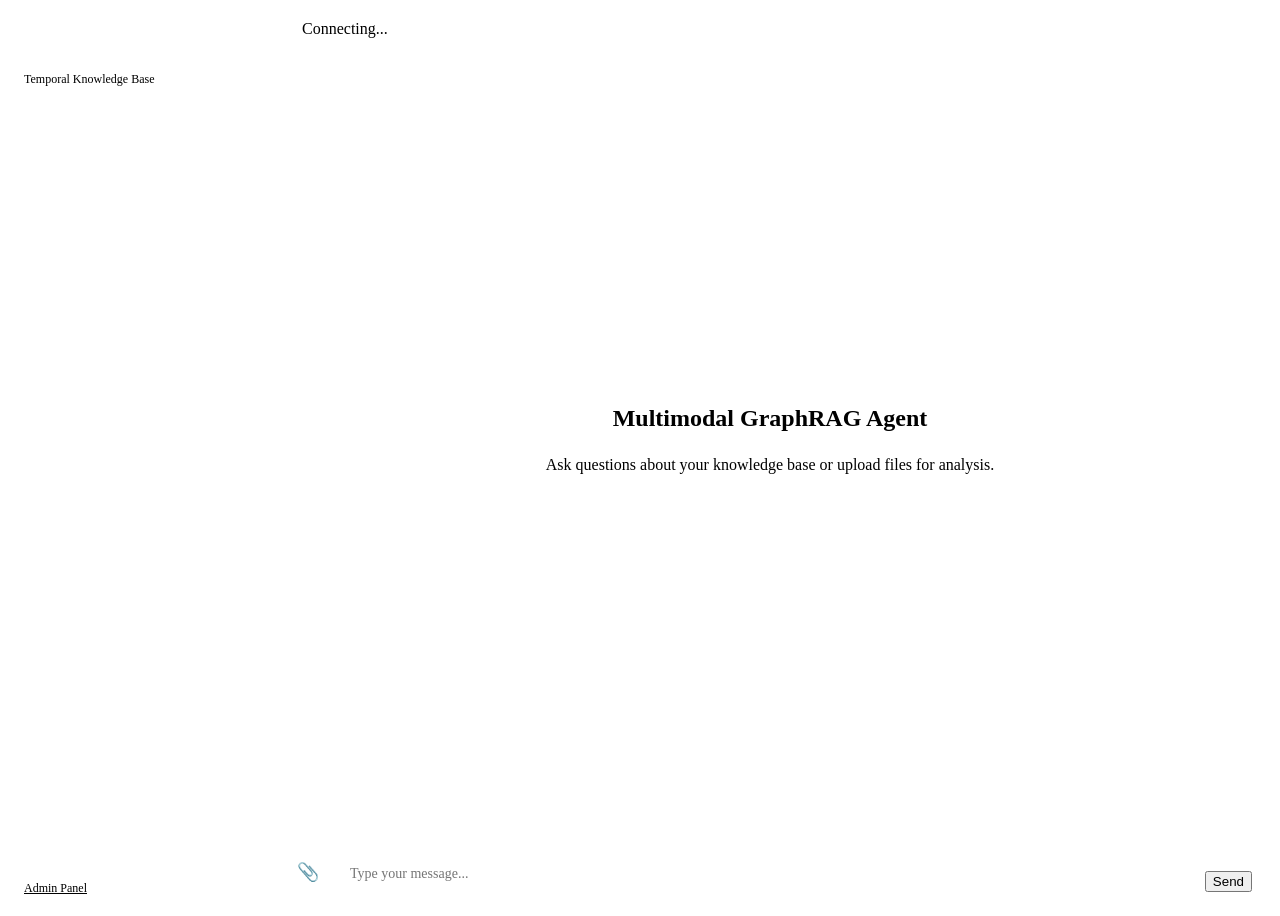
==== web/public/index.html @ 44b54004 "feat: add web UI for user chat and admin dashboard User interface (http://localhost:3100): - Chat wi" ====
<!DOCTYPE html>
<html lang="ru">
<head>
    <meta charset="UTF-8">
    <meta name="viewport" content="width=device-width, initial-scale=1.0">
    <title>GraphRAG Agent</title>
    <link rel="stylesheet" href="/css/style.css">
    <style>
        body { display: flex; height: 100vh; overflow: hidden; }

        /* Sidebar */
        .sidebar {
            width: 260px;
            background: var(--bg-sidebar);
            color: var(--text-sidebar);
            display: flex;
            flex-direction: column;
            flex-shrink: 0;
        }
        .sidebar-header {
            padding: 16px;
            border-bottom: 1px solid rgba(255,255,255,0.1);
        }
        .sidebar-header h2 { font-size: 16px; color: #fff; }
        .sidebar-header small { color: var(--text-muted); font-size: 12px; }
        .new-chat-btn {
            margin: 12px 16px;
            padding: 10px;
            background: rgba(255,255,255,0.1);
            border: 1px dashed rgba(255,255,255,0.3);
            border-radius: var(--radius);
            color: #fff;
            cursor: pointer;
            text-align: center;
            font-size: 14px;
        }
        .new-chat-btn:hover { background: rgba(255,255,255,0.15); }
        .sessions { flex: 1; overflow-y: auto; padding: 8px; }
        .session-item {
            padding: 10px 12px;
            border-radius: 6px;
            cursor: pointer;
            font-size: 13px;
            margin-bottom: 2px;
            white-space: nowrap;
            overflow: hidden;
            text-overflow: ellipsis;
        }
        .session-item:hover { background: rgba(255,255,255,0.08); }
        .session-item.active { background: rgba(59,130,246,0.3); }
        .sidebar-footer {
            padding: 12px 16px;
            border-top: 1px solid rgba(255,255,255,0.1);
            font-size: 12px;
        }
        .sidebar-footer a { color: var(--text-sidebar); }

        /* Main */
        .main { flex: 1; display: flex; flex-direction: column; }
        .topbar {
            display: flex;
            align-items: center;
            justify-content: space-between;
            padding: 12px 20px;
            border-bottom: 1px solid var(--border);
            background: var(--bg-card);
        }
        .status-dot {
            width: 8px; height: 8px;
            border-radius: 50%;
            display: inline-block;
            margin-right: 6px;
        }
        .status-dot.ok { background: var(--success); }
        .status-dot.err { background: var(--danger); }

        /* Messages */
        .messages {
            flex: 1;
            overflow-y: auto;
            padding: 20px;
            display: flex;
            flex-direction: column;
            gap: 16px;
        }
        .msg {
            max-width: 75%;
            padding: 12px 16px;
            border-radius: 12px;
            font-size: 14px;
            line-height: 1.6;
            word-wrap: break-word;
        }
        .msg-user {
            align-self: flex-end;
            background: var(--primary);
            color: #fff;
            border-bottom-right-radius: 4px;
        }
        .msg-agent {
            align-self: flex-start;
            background: var(--bg-card);
            box-shadow: var(--shadow);
            border-bottom-left-radius: 4px;
        }
        .msg-agent .source { font-size: 11px; color: var(--text-muted); margin-top: 8px; }
        .msg-agent .latency { font-size: 11px; color: var(--text-muted); }
        .msg-system {
            align-self: center;
            font-size: 12px;
            color: var(--text-muted);
            font-style: italic;
        }
        .msg-files {
            display: flex; gap: 6px; flex-wrap: wrap; margin-top: 6px;
        }
        .msg-file-chip {
            font-size: 11px;
            background: rgba(255,255,255,0.2);
            padding: 2px 8px;
            border-radius: 10px;
        }
        .welcome {
            flex: 1;
            display: flex;
            align-items: center;
            justify-content: center;
            flex-direction: column;
            color: var(--text-muted);
        }
        .welcome h1 { font-size: 24px; color: var(--text); margin-bottom: 8px; }

        /* Input */
        .input-area {
            padding: 16px 20px;
            border-top: 1px solid var(--border);
            background: var(--bg-card);
        }
        .input-row {
            display: flex;
            gap: 8px;
            align-items: flex-end;
        }
        .input-row textarea {
            flex: 1;
            resize: none;
            border: 1px solid var(--border);
            border-radius: var(--radius);
            padding: 10px 14px;
            font-size: 14px;
            font-family: inherit;
            max-height: 120px;
            outline: none;
        }
        .input-row textarea:focus { border-color: var(--primary); }
        .attach-btn {
            width: 40px; height: 40px;
            border: 1px solid var(--border);
            border-radius: var(--radius);
            background: var(--bg-input);
            cursor: pointer;
            font-size: 18px;
            display: flex;
            align-items: center;
            justify-content: center;
        }
        .attach-btn:hover { background: var(--border); }
        .file-preview {
            display: flex; gap: 6px; flex-wrap: wrap;
            margin-bottom: 8px;
        }
        .file-chip {
            display: flex; align-items: center; gap: 4px;
            background: #dbeafe; color: #1e40af;
            padding: 4px 10px; border-radius: 12px; font-size: 12px;
        }
        .file-chip button {
            background: none; border: none; cursor: pointer;
            color: #1e40af; font-size: 14px; padding: 0 2px;
        }

        /* Auth modal */
        .modal-overlay {
            position: fixed; inset: 0;
            background: rgba(0,0,0,0.5);
            display: flex; align-items: center; justify-content: center;
            z-index: 100;
        }
        .modal {
            background: var(--bg-card);
            border-radius: 12px;
            padding: 24px;
            width: 400px;
            box-shadow: 0 20px 60px rgba(0,0,0,0.3);
        }
        .modal h3 { margin-bottom: 12px; }
        .modal input {
            width: 100%;
            padding: 10px;
            border: 1px solid var(--border);
            border-radius: var(--radius);
            font-size: 14px;
            margin-bottom: 12px;
        }
    </style>
</head>
<body>
    <!-- Sidebar -->
    <aside class="sidebar">
        <div class="sidebar-header">
            <h2>GraphRAG Agent</h2>
            <small>Temporal Knowledge Base</small>
        </div>
        <div class="new-chat-btn" id="newChat">+ New Chat</div>
        <div class="sessions" id="sessions"></div>
        <div class="sidebar-footer">
            <a href="/admin.html">Admin Panel</a>
        </div>
    </aside>

    <!-- Main -->
    <div class="main">
        <div class="topbar">
            <span><span class="status-dot" id="statusDot"></span><span id="statusText">Connecting...</span></span>
            <span style="font-size:13px;color:var(--text-muted)" id="kbInfo"></span>
        </div>
        <div class="messages" id="messages">
            <div class="welcome" id="welcome">
                <h1>Multimodal GraphRAG Agent</h1>
                <p>Ask questions about your knowledge base or upload files for analysis.</p>
            </div>
        </div>
        <div class="input-area">
            <div class="file-preview" id="filePreview"></div>
            <div class="input-row">
                <label class="attach-btn" title="Attach files">
                    <input type="file" multiple hidden id="fileInput"
                           accept=".txt,.md,.pdf,.docx,.csv,.json,.jpg,.jpeg,.png,.gif,.webp,.mp3,.wav,.m4a,.mp4,.avi,.mov">
                    &#x1f4ce;
                </label>
                <textarea id="msgInput" rows="1" placeholder="Type your message..."></textarea>
                <button class="btn btn-primary" id="sendBtn">Send</button>
            </div>
        </div>
    </div>

    <!-- Auth modal -->
    <div class="modal-overlay" id="authModal" style="display:none">
        <div class="modal">
            <h3>API Key Required</h3>
            <p style="font-size:14px;color:var(--text-muted);margin-bottom:12px">Enter the Bearer token to access the agent.</p>
            <input type="password" id="tokenInput" placeholder="a2a-secret-key-change-me">
            <button class="btn btn-primary" style="width:100%" id="tokenSave">Connect</button>
        </div>
    </div>

    <script type="module">
        import * as api from '/js/api.js';

        // State
        let currentSession = null;
        let sessions = JSON.parse(localStorage.getItem('chat_sessions') || '{}');
        let attachedFiles = [];

        // Auth
        if (!api.getToken()) document.getElementById('authModal').style.display = 'flex';
        document.getElementById('tokenSave').onclick = () => {
            api.setToken(document.getElementById('tokenInput').value.trim());
            document.getElementById('authModal').style.display = 'none';
            checkHealth();
        };

        // Health polling
        async function checkHealth() {
            try {
                const h = await api.getHealth();
                document.getElementById('statusDot').className = 'status-dot ok';
                document.getElementById('statusText').textContent = 'Connected';
                const stats = await api.getKbStats();
                document.getElementById('kbInfo').textContent =
                    `KB: ${stats.entities} entities, ${stats.indexed_files} files`;
            } catch(e) {
                document.getElementById('statusDot').className = 'status-dot err';
                document.getElementById('statusText').textContent = 'Disconnected';
                if (e.message === 'AUTH_FAILED') {
                    document.getElementById('authModal').style.display = 'flex';
                }
            }
        }
        checkHealth();
        setInterval(checkHealth, 30000);

        // Sessions
        function genId() { return crypto.randomUUID(); }

        function renderSessions() {
            const el = document.getElementById('sessions');
            el.innerHTML = '';
            const ids = Object.keys(sessions).sort((a,b) => {
                const la = sessions[a].messages?.length || 0;
                const lb = sessions[b].messages?.length || 0;
                return lb - la;
            });
            for (const id of ids) {
                const s = sessions[id];
                const div = document.createElement('div');
                div.className = 'session-item' + (id === currentSession ? ' active' : '');
                div.textContent = s.title || id.slice(0,8);
                div.onclick = () => loadSession(id);
                el.appendChild(div);
            }
        }

        function loadSession(id) {
            currentSession = id;
            renderSessions();
            renderMessages();
        }

        function newSession() {
            const id = genId();
            sessions[id] = { title: 'New Chat', messages: [] };
            saveSessions();
            loadSession(id);
        }

        function saveSessions() {
            localStorage.setItem('chat_sessions', JSON.stringify(sessions));
        }

        document.getElementById('newChat').onclick = newSession;
        renderSessions();

        // Messages
        function renderMessages() {
            const el = document.getElementById('messages');
            const welcome = document.getElementById('welcome');
            const msgs = sessions[currentSession]?.messages || [];
            if (msgs.length === 0) {
                el.innerHTML = '';
                el.appendChild(welcome);
                welcome.style.display = 'flex';
                return;
            }
            welcome.style.display = 'none';
            el.innerHTML = '';
            for (const m of msgs) {
                const div = document.createElement('div');
                div.className = `msg msg-${m.role}`;
                if (m.role === 'user') {
                    div.textContent = m.text;
                    if (m.files?.length) {
                        const fd = document.createElement('div');
                        fd.className = 'msg-files';
                        for (const f of m.files) {
                            const chip = document.createElement('span');
                            chip.className = 'msg-file-chip';
                            chip.textContent = f;
                            fd.appendChild(chip);
                        }
                        div.appendChild(fd);
                    }
                } else {
                    div.innerHTML = formatMarkdown(m.text);
                    if (m.latency) {
                        const lat = document.createElement('div');
                        lat.className = 'latency';
                        lat.textContent = `${(m.latency/1000).toFixed(1)}s`;
                        div.appendChild(lat);
                    }
                }
                el.appendChild(div);
            }
            el.scrollTop = el.scrollHeight;
        }

        function formatMarkdown(text) {
            return text
                .replace(/&/g, '&amp;').replace(/</g, '&lt;')
                .replace(/\*\*(.+?)\*\*/g, '<strong>$1</strong>')
                .replace(/\n/g, '<br>')
                .replace(/\[source:\s*(.+?)\]/g, '<span class="source">[source: $1]</span>');
        }

        // File attach
        const fileInput = document.getElementById('fileInput');
        fileInput.onchange = () => {
            for (const f of fileInput.files) attachedFiles.push(f);
            fileInput.value = '';
            renderFilePreview();
        };

        function renderFilePreview() {
            const el = document.getElementById('filePreview');
            el.innerHTML = '';
            attachedFiles.forEach((f, i) => {
                const chip = document.createElement('span');
                chip.className = 'file-chip';
                chip.innerHTML = `${f.name} <button data-idx="${i}">&times;</button>`;
                chip.querySelector('button').onclick = () => {
                    attachedFiles.splice(i, 1);
                    renderFilePreview();
                };
                el.appendChild(chip);
            });
        }

        // Send
        const msgInput = document.getElementById('msgInput');
        const sendBtn = document.getElementById('sendBtn');

        msgInput.addEventListener('keydown', e => {
            if (e.key === 'Enter' && !e.shiftKey) { e.preventDefault(); send(); }
        });
        msgInput.addEventListener('input', () => {
            msgInput.style.height = 'auto';
            msgInput.style.height = Math.min(msgInput.scrollHeight, 120) + 'px';
        });
        sendBtn.onclick = send;

        async function send() {
            const text = msgInput.value.trim();
            if (!text && attachedFiles.length === 0) return;
            if (!currentSession) newSession();

            const userMsg = { role: 'user', text, files: attachedFiles.map(f => f.name) };
            sessions[currentSession].messages.push(userMsg);
            if (sessions[currentSession].messages.length === 1) {
                sessions[currentSession].title = text.slice(0, 40);
            }
            saveSessions();
            renderMessages();
            renderSessions();

            msgInput.value = '';
            msgInput.style.height = 'auto';
            sendBtn.disabled = true;
            sendBtn.innerHTML = '<span class="spinner"></span>';

            const filesToSend = [...attachedFiles];
            attachedFiles = [];
            renderFilePreview();

            try {
                let data;
                if (filesToSend.length > 0) {
                    data = await api.chatMultimodal(text, filesToSend, currentSession);
                } else {
                    data = await api.chat(text, currentSession);
                }
                sessions[currentSession].messages.push({
                    role: 'agent',
                    text: data.answer,
                    latency: data.latency_ms
                });
            } catch(e) {
                sessions[currentSession].messages.push({
                    role: 'agent',
                    text: `Error: ${e.message}`
                });
                if (e.message === 'AUTH_FAILED') {
                    document.getElementById('authModal').style.display = 'flex';
                }
            }
            saveSessions();
            renderMessages();
            sendBtn.disabled = false;
            sendBtn.textContent = 'Send';
        }
    </script>
</body>
</html>
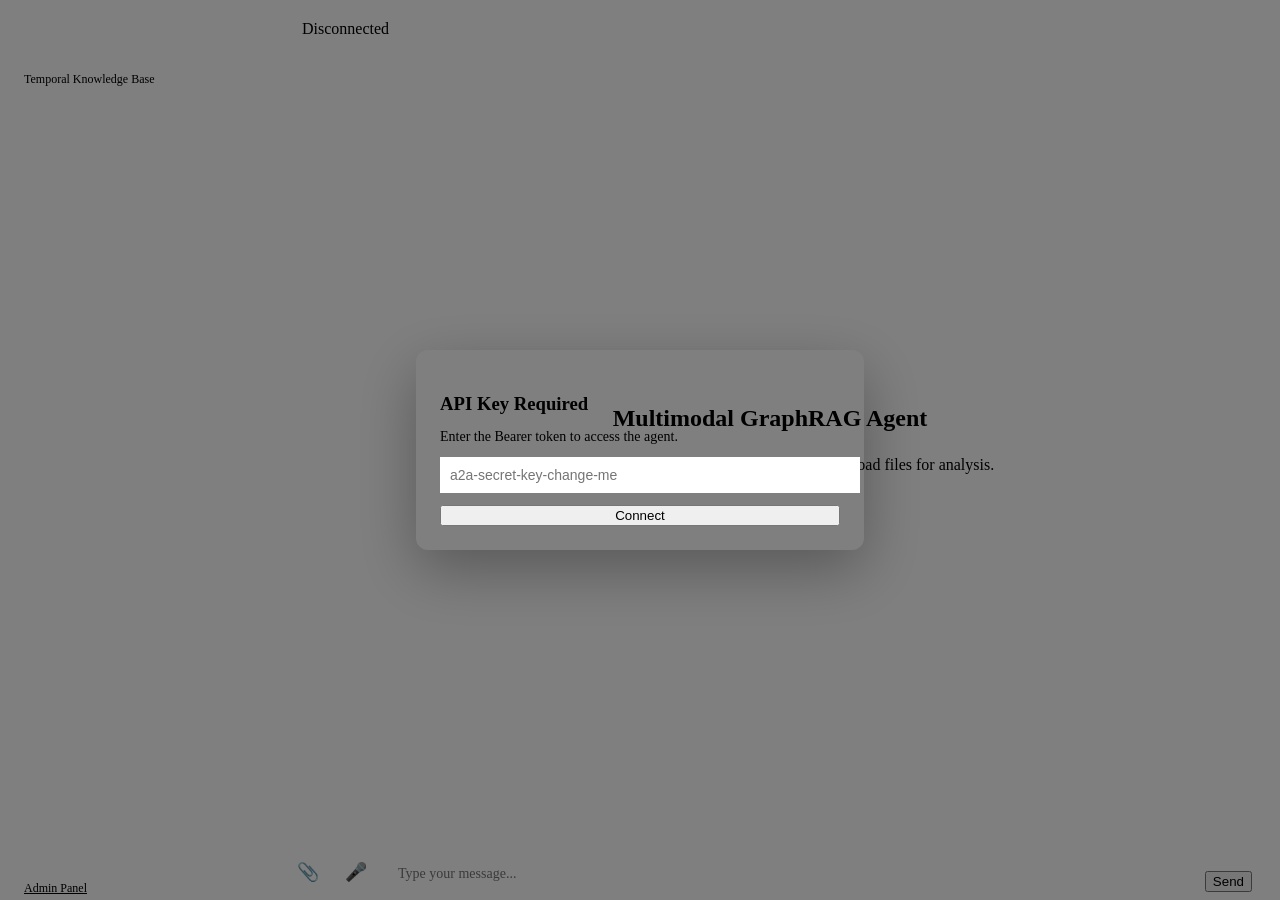
==== commit bb4f5b6c: "fix: switch to multilingual embeddings, add voice input, fix file handling Embeddings: - Replace nom" ====
--- a/web/public/index.html
+++ b/web/public/index.html
@@ -7,225 +7,125 @@
     <link rel="stylesheet" href="/css/style.css">
     <style>
         body { display: flex; height: 100vh; overflow: hidden; }
-
-        /* Sidebar */
         .sidebar {
-            width: 260px;
-            background: var(--bg-sidebar);
-            color: var(--text-sidebar);
-            display: flex;
-            flex-direction: column;
-            flex-shrink: 0;
-        }
-        .sidebar-header {
-            padding: 16px;
-            border-bottom: 1px solid rgba(255,255,255,0.1);
-        }
+            width: 260px; background: var(--bg-sidebar); color: var(--text-sidebar);
+            display: flex; flex-direction: column; flex-shrink: 0;
+        }
+        .sidebar-header { padding: 16px; border-bottom: 1px solid rgba(255,255,255,0.1); }
         .sidebar-header h2 { font-size: 16px; color: #fff; }
         .sidebar-header small { color: var(--text-muted); font-size: 12px; }
         .new-chat-btn {
-            margin: 12px 16px;
-            padding: 10px;
-            background: rgba(255,255,255,0.1);
-            border: 1px dashed rgba(255,255,255,0.3);
-            border-radius: var(--radius);
-            color: #fff;
-            cursor: pointer;
-            text-align: center;
-            font-size: 14px;
+            margin: 12px 16px; padding: 10px; background: rgba(255,255,255,0.1);
+            border: 1px dashed rgba(255,255,255,0.3); border-radius: var(--radius);
+            color: #fff; cursor: pointer; text-align: center; font-size: 14px;
         }
         .new-chat-btn:hover { background: rgba(255,255,255,0.15); }
         .sessions { flex: 1; overflow-y: auto; padding: 8px; }
         .session-item {
-            padding: 10px 12px;
-            border-radius: 6px;
-            cursor: pointer;
-            font-size: 13px;
-            margin-bottom: 2px;
-            white-space: nowrap;
-            overflow: hidden;
-            text-overflow: ellipsis;
-        }
+            padding: 10px 12px; border-radius: 6px; cursor: pointer; font-size: 13px;
+            margin-bottom: 2px; white-space: nowrap; overflow: hidden; text-overflow: ellipsis;
+            display: flex; align-items: center; justify-content: space-between;
+        }
+        .session-item .session-title { flex: 1; overflow: hidden; text-overflow: ellipsis; }
+        .session-item .session-del {
+            display: none; background: none; border: none; color: #ef4444;
+            cursor: pointer; font-size: 14px; padding: 0 4px; flex-shrink: 0;
+        }
+        .session-item:hover .session-del { display: inline; }
         .session-item:hover { background: rgba(255,255,255,0.08); }
         .session-item.active { background: rgba(59,130,246,0.3); }
-        .sidebar-footer {
-            padding: 12px 16px;
-            border-top: 1px solid rgba(255,255,255,0.1);
-            font-size: 12px;
-        }
+        .sidebar-footer { padding: 12px 16px; border-top: 1px solid rgba(255,255,255,0.1); font-size: 12px; }
         .sidebar-footer a { color: var(--text-sidebar); }
-
-        /* Main */
         .main { flex: 1; display: flex; flex-direction: column; }
         .topbar {
-            display: flex;
-            align-items: center;
-            justify-content: space-between;
-            padding: 12px 20px;
-            border-bottom: 1px solid var(--border);
-            background: var(--bg-card);
-        }
-        .status-dot {
-            width: 8px; height: 8px;
-            border-radius: 50%;
-            display: inline-block;
-            margin-right: 6px;
-        }
+            display: flex; align-items: center; justify-content: space-between;
+            padding: 12px 20px; border-bottom: 1px solid var(--border); background: var(--bg-card);
+        }
+        .status-dot { width: 8px; height: 8px; border-radius: 50%; display: inline-block; margin-right: 6px; }
         .status-dot.ok { background: var(--success); }
         .status-dot.err { background: var(--danger); }
-
-        /* Messages */
         .messages {
-            flex: 1;
-            overflow-y: auto;
-            padding: 20px;
-            display: flex;
-            flex-direction: column;
-            gap: 16px;
+            flex: 1; overflow-y: auto; padding: 20px;
+            display: flex; flex-direction: column; gap: 16px;
         }
         .msg {
-            max-width: 75%;
-            padding: 12px 16px;
-            border-radius: 12px;
-            font-size: 14px;
-            line-height: 1.6;
-            word-wrap: break-word;
-        }
-        .msg-user {
-            align-self: flex-end;
-            background: var(--primary);
-            color: #fff;
-            border-bottom-right-radius: 4px;
-        }
-        .msg-agent {
-            align-self: flex-start;
-            background: var(--bg-card);
-            box-shadow: var(--shadow);
-            border-bottom-left-radius: 4px;
-        }
+            max-width: 75%; padding: 12px 16px; border-radius: 12px;
+            font-size: 14px; line-height: 1.6; word-wrap: break-word;
+        }
+        .msg-user { align-self: flex-end; background: var(--primary); color: #fff; border-bottom-right-radius: 4px; }
+        .msg-agent { align-self: flex-start; background: var(--bg-card); box-shadow: var(--shadow); border-bottom-left-radius: 4px; }
         .msg-agent .source { font-size: 11px; color: var(--text-muted); margin-top: 8px; }
         .msg-agent .latency { font-size: 11px; color: var(--text-muted); }
-        .msg-system {
-            align-self: center;
-            font-size: 12px;
-            color: var(--text-muted);
-            font-style: italic;
-        }
-        .msg-files {
-            display: flex; gap: 6px; flex-wrap: wrap; margin-top: 6px;
-        }
-        .msg-file-chip {
-            font-size: 11px;
-            background: rgba(255,255,255,0.2);
-            padding: 2px 8px;
-            border-radius: 10px;
-        }
+        .msg-files { display: flex; gap: 6px; flex-wrap: wrap; margin-top: 6px; }
+        .msg-file-chip { font-size: 11px; background: rgba(255,255,255,0.2); padding: 2px 8px; border-radius: 10px; }
         .welcome {
-            flex: 1;
-            display: flex;
-            align-items: center;
-            justify-content: center;
-            flex-direction: column;
-            color: var(--text-muted);
+            flex: 1; display: flex; align-items: center; justify-content: center;
+            flex-direction: column; color: var(--text-muted);
         }
         .welcome h1 { font-size: 24px; color: var(--text); margin-bottom: 8px; }
-
-        /* Input */
-        .input-area {
-            padding: 16px 20px;
-            border-top: 1px solid var(--border);
-            background: var(--bg-card);
-        }
-        .input-row {
-            display: flex;
-            gap: 8px;
-            align-items: flex-end;
-        }
+        .input-area { padding: 16px 20px; border-top: 1px solid var(--border); background: var(--bg-card); }
+        .input-row { display: flex; gap: 8px; align-items: flex-end; }
         .input-row textarea {
-            flex: 1;
-            resize: none;
-            border: 1px solid var(--border);
-            border-radius: var(--radius);
-            padding: 10px 14px;
-            font-size: 14px;
-            font-family: inherit;
-            max-height: 120px;
-            outline: none;
+            flex: 1; resize: none; border: 1px solid var(--border); border-radius: var(--radius);
+            padding: 10px 14px; font-size: 14px; font-family: inherit; max-height: 120px; outline: none;
         }
         .input-row textarea:focus { border-color: var(--primary); }
-        .attach-btn {
-            width: 40px; height: 40px;
-            border: 1px solid var(--border);
-            border-radius: var(--radius);
-            background: var(--bg-input);
-            cursor: pointer;
-            font-size: 18px;
-            display: flex;
-            align-items: center;
-            justify-content: center;
-        }
-        .attach-btn:hover { background: var(--border); }
-        .file-preview {
-            display: flex; gap: 6px; flex-wrap: wrap;
-            margin-bottom: 8px;
-        }
+        .attach-btn, .mic-btn {
+            width: 40px; height: 40px; border: 1px solid var(--border); border-radius: var(--radius);
+            background: var(--bg-input); cursor: pointer; font-size: 18px;
+            display: flex; align-items: center; justify-content: center; flex-shrink: 0;
+        }
+        .attach-btn:hover, .mic-btn:hover { background: var(--border); }
+        .mic-btn.recording { background: #fee2e2; border-color: #ef4444; animation: pulse 1s infinite; }
+        @keyframes pulse { 0%,100% { opacity: 1; } 50% { opacity: 0.6; } }
+        .msg-user .msg-files { margin-top: 6px; }
+        .msg-user .msg-file-chip {
+            font-size: 11px; background: rgba(255,255,255,0.2);
+            padding: 2px 8px; border-radius: 10px; display: inline-block;
+        }
+        .msg-img-preview { max-width: 200px; max-height: 150px; border-radius: 8px; margin-top: 6px; }
+        .file-preview { display: flex; gap: 6px; flex-wrap: wrap; margin-bottom: 8px; }
         .file-chip {
             display: flex; align-items: center; gap: 4px;
-            background: #dbeafe; color: #1e40af;
-            padding: 4px 10px; border-radius: 12px; font-size: 12px;
-        }
-        .file-chip button {
-            background: none; border: none; cursor: pointer;
-            color: #1e40af; font-size: 14px; padding: 0 2px;
-        }
-
-        /* Auth modal */
+            background: #dbeafe; color: #1e40af; padding: 4px 10px; border-radius: 12px; font-size: 12px;
+        }
+        .file-chip button { background: none; border: none; cursor: pointer; color: #1e40af; font-size: 14px; }
         .modal-overlay {
-            position: fixed; inset: 0;
-            background: rgba(0,0,0,0.5);
-            display: flex; align-items: center; justify-content: center;
-            z-index: 100;
+            position: fixed; inset: 0; background: rgba(0,0,0,0.5);
+            display: flex; align-items: center; justify-content: center; z-index: 100;
         }
         .modal {
-            background: var(--bg-card);
-            border-radius: 12px;
-            padding: 24px;
-            width: 400px;
-            box-shadow: 0 20px 60px rgba(0,0,0,0.3);
+            background: var(--bg-card); border-radius: 12px; padding: 24px;
+            width: 400px; box-shadow: 0 20px 60px rgba(0,0,0,0.3);
         }
         .modal h3 { margin-bottom: 12px; }
         .modal input {
-            width: 100%;
-            padding: 10px;
-            border: 1px solid var(--border);
-            border-radius: var(--radius);
-            font-size: 14px;
-            margin-bottom: 12px;
-        }
+            width: 100%; padding: 10px; border: 1px solid var(--border);
+            border-radius: var(--radius); font-size: 14px; margin-bottom: 12px;
+        }
+        .hidden { display: none !important; }
     </style>
 </head>
 <body>
-    <!-- Sidebar -->
     <aside class="sidebar">
         <div class="sidebar-header">
             <h2>GraphRAG Agent</h2>
             <small>Temporal Knowledge Base</small>
         </div>
-        <div class="new-chat-btn" id="newChat">+ New Chat</div>
+        <div class="new-chat-btn" onclick="newSession()">+ New Chat</div>
         <div class="sessions" id="sessions"></div>
         <div class="sidebar-footer">
             <a href="/admin.html">Admin Panel</a>
         </div>
     </aside>
 
-    <!-- Main -->
     <div class="main">
         <div class="topbar">
             <span><span class="status-dot" id="statusDot"></span><span id="statusText">Connecting...</span></span>
             <span style="font-size:13px;color:var(--text-muted)" id="kbInfo"></span>
         </div>
         <div class="messages" id="messages">
-            <div class="welcome" id="welcome">
+            <div class="welcome">
                 <h1>Multimodal GraphRAG Agent</h1>
                 <p>Ask questions about your knowledge base or upload files for analysis.</p>
             </div>
@@ -234,79 +134,111 @@
             <div class="file-preview" id="filePreview"></div>
             <div class="input-row">
                 <label class="attach-btn" title="Attach files">
-                    <input type="file" multiple hidden id="fileInput"
+                    <input type="file" multiple id="fileInput" style="display:none"
                            accept=".txt,.md,.pdf,.docx,.csv,.json,.jpg,.jpeg,.png,.gif,.webp,.mp3,.wav,.m4a,.mp4,.avi,.mov">
                     &#x1f4ce;
                 </label>
+                <button class="mic-btn" id="micBtn" onclick="toggleMic()" title="Voice input">&#x1f3a4;</button>
                 <textarea id="msgInput" rows="1" placeholder="Type your message..."></textarea>
-                <button class="btn btn-primary" id="sendBtn">Send</button>
+                <button class="btn btn-primary" id="sendBtn" onclick="send()">Send</button>
             </div>
         </div>
     </div>
 
-    <!-- Auth modal -->
-    <div class="modal-overlay" id="authModal" style="display:none">
+    <div class="modal-overlay" id="authModal">
         <div class="modal">
             <h3>API Key Required</h3>
             <p style="font-size:14px;color:var(--text-muted);margin-bottom:12px">Enter the Bearer token to access the agent.</p>
-            <input type="password" id="tokenInput" placeholder="a2a-secret-key-change-me">
-            <button class="btn btn-primary" style="width:100%" id="tokenSave">Connect</button>
+            <input type="text" id="tokenInput" placeholder="a2a-secret-key-change-me" value="">
+            <button class="btn btn-primary" style="width:100%" onclick="saveToken()">Connect</button>
         </div>
     </div>
 
-    <script type="module">
-        import * as api from '/js/api.js';
-
-        // State
-        let currentSession = null;
-        let sessions = JSON.parse(localStorage.getItem('chat_sessions') || '{}');
-        let attachedFiles = [];
-
-        // Auth
-        if (!api.getToken()) document.getElementById('authModal').style.display = 'flex';
-        document.getElementById('tokenSave').onclick = () => {
-            api.setToken(document.getElementById('tokenInput').value.trim());
-            document.getElementById('authModal').style.display = 'none';
+    <script>
+        // ─── API ─────────────────────────────────
+        var API_TOKEN = localStorage.getItem('api_token') || '';
+
+        function apiHeaders() {
+            var h = {};
+            if (API_TOKEN) h['Authorization'] = 'Bearer ' + API_TOKEN;
+            return h;
+        }
+
+        function apiFetch(path, opts) {
+            opts = opts || {};
+            var h = Object.assign({}, apiHeaders(), opts.headers || {});
+            opts.headers = h;
+            return fetch('/api' + path, opts);
+        }
+
+        // ─── Auth ────────────────────────────────
+        function saveToken() {
+            var val = document.getElementById('tokenInput').value.trim();
+            if (!val) return;
+            API_TOKEN = val;
+            localStorage.setItem('api_token', val);
+            document.getElementById('authModal').classList.add('hidden');
             checkHealth();
-        };
-
-        // Health polling
-        async function checkHealth() {
-            try {
-                const h = await api.getHealth();
+        }
+
+        document.getElementById('tokenInput').addEventListener('keydown', function(e) {
+            if (e.key === 'Enter') saveToken();
+        });
+
+        if (API_TOKEN) {
+            document.getElementById('authModal').classList.add('hidden');
+        }
+
+        // ─── State ───────────────────────────────
+        var currentSession = null;
+        var sessions = JSON.parse(localStorage.getItem('chat_sessions') || '{}');
+        var attachedFiles = [];
+
+        // ─── Health ──────────────────────────────
+        function checkHealth() {
+            apiFetch('/health').then(function(r) { return r.json(); }).then(function(h) {
                 document.getElementById('statusDot').className = 'status-dot ok';
                 document.getElementById('statusText').textContent = 'Connected';
-                const stats = await api.getKbStats();
-                document.getElementById('kbInfo').textContent =
-                    `KB: ${stats.entities} entities, ${stats.indexed_files} files`;
-            } catch(e) {
+                return apiFetch('/kb/stats').then(function(r) { return r.json(); }).then(function(s) {
+                    document.getElementById('kbInfo').textContent = 'KB: ' + s.entities + ' entities, ' + s.indexed_files + ' files';
+                });
+            }).catch(function() {
                 document.getElementById('statusDot').className = 'status-dot err';
                 document.getElementById('statusText').textContent = 'Disconnected';
-                if (e.message === 'AUTH_FAILED') {
-                    document.getElementById('authModal').style.display = 'flex';
-                }
-            }
+            });
         }
         checkHealth();
         setInterval(checkHealth, 30000);
 
-        // Sessions
-        function genId() { return crypto.randomUUID(); }
+        // ─── Sessions ────────────────────────────
+        function genId() {
+            return 'xxxx-xxxx'.replace(/x/g, function() { return (Math.random()*16|0).toString(16); });
+        }
 
         function renderSessions() {
-            const el = document.getElementById('sessions');
+            var el = document.getElementById('sessions');
             el.innerHTML = '';
-            const ids = Object.keys(sessions).sort((a,b) => {
-                const la = sessions[a].messages?.length || 0;
-                const lb = sessions[b].messages?.length || 0;
-                return lb - la;
-            });
-            for (const id of ids) {
-                const s = sessions[id];
-                const div = document.createElement('div');
+            var ids = Object.keys(sessions);
+            for (var i = 0; i < ids.length; i++) {
+                var id = ids[i];
+                var s = sessions[id];
+                var div = document.createElement('div');
                 div.className = 'session-item' + (id === currentSession ? ' active' : '');
-                div.textContent = s.title || id.slice(0,8);
-                div.onclick = () => loadSession(id);
+                div.setAttribute('data-id', id);
+
+                var title = document.createElement('span');
+                title.className = 'session-title';
+                title.textContent = s.title || id.slice(0, 8);
+                title.onclick = (function(sid) { return function() { loadSession(sid); }; })(id);
+                div.appendChild(title);
+
+                var del = document.createElement('button');
+                del.className = 'session-del';
+                del.innerHTML = '&times;';
+                del.title = 'Delete chat';
+                del.onclick = (function(sid) { return function(e) { e.stopPropagation(); deleteSession(sid); }; })(id);
+                div.appendChild(del);
+
                 el.appendChild(div);
             }
         }
@@ -318,54 +250,63 @@
         }
 
         function newSession() {
-            const id = genId();
+            var id = genId();
             sessions[id] = { title: 'New Chat', messages: [] };
             saveSessions();
             loadSession(id);
         }
 
+        function deleteSession(id) {
+            delete sessions[id];
+            saveSessions();
+            if (currentSession === id) {
+                var remaining = Object.keys(sessions);
+                currentSession = remaining.length > 0 ? remaining[0] : null;
+            }
+            renderSessions();
+            renderMessages();
+        }
+
         function saveSessions() {
             localStorage.setItem('chat_sessions', JSON.stringify(sessions));
         }
 
-        document.getElementById('newChat').onclick = newSession;
         renderSessions();
 
-        // Messages
+        // ─── Messages ────────────────────────────
         function renderMessages() {
-            const el = document.getElementById('messages');
-            const welcome = document.getElementById('welcome');
-            const msgs = sessions[currentSession]?.messages || [];
+            var el = document.getElementById('messages');
+            var msgs = sessions[currentSession] ? sessions[currentSession].messages : [];
+            el.innerHTML = '';
             if (msgs.length === 0) {
-                el.innerHTML = '';
-                el.appendChild(welcome);
-                welcome.style.display = 'flex';
+                el.innerHTML = '<div class="welcome"><h1>Multimodal GraphRAG Agent</h1><p>Ask questions about your knowledge base or upload files for analysis.</p></div>';
                 return;
             }
-            welcome.style.display = 'none';
-            el.innerHTML = '';
-            for (const m of msgs) {
-                const div = document.createElement('div');
-                div.className = `msg msg-${m.role}`;
+            for (var i = 0; i < msgs.length; i++) {
+                var m = msgs[i];
+                var div = document.createElement('div');
+                div.className = 'msg msg-' + m.role;
                 if (m.role === 'user') {
-                    div.textContent = m.text;
-                    if (m.files?.length) {
-                        const fd = document.createElement('div');
+                    var textNode = document.createElement('div');
+                    textNode.textContent = m.text;
+                    div.appendChild(textNode);
+                    if (m.files && m.files.length > 0) {
+                        var fd = document.createElement('div');
                         fd.className = 'msg-files';
-                        for (const f of m.files) {
-                            const chip = document.createElement('span');
+                        for (var j = 0; j < m.files.length; j++) {
+                            var chip = document.createElement('span');
                             chip.className = 'msg-file-chip';
-                            chip.textContent = f;
+                            chip.textContent = m.files[j];
                             fd.appendChild(chip);
                         }
                         div.appendChild(fd);
                     }
                 } else {
-                    div.innerHTML = formatMarkdown(m.text);
+                    div.innerHTML = formatMd(m.text);
                     if (m.latency) {
-                        const lat = document.createElement('div');
+                        var lat = document.createElement('div');
                         lat.className = 'latency';
-                        lat.textContent = `${(m.latency/1000).toFixed(1)}s`;
+                        lat.textContent = (m.latency / 1000).toFixed(1) + 's';
                         div.appendChild(lat);
                     }
                 }
@@ -374,57 +315,127 @@
             el.scrollTop = el.scrollHeight;
         }
 
-        function formatMarkdown(text) {
-            return text
-                .replace(/&/g, '&amp;').replace(/</g, '&lt;')
-                .replace(/\*\*(.+?)\*\*/g, '<strong>$1</strong>')
-                .replace(/\n/g, '<br>')
-                .replace(/\[source:\s*(.+?)\]/g, '<span class="source">[source: $1]</span>');
-        }
-
-        // File attach
-        const fileInput = document.getElementById('fileInput');
-        fileInput.onchange = () => {
-            for (const f of fileInput.files) attachedFiles.push(f);
-            fileInput.value = '';
+        function formatMd(t) {
+            return t.replace(/&/g,'&amp;').replace(/</g,'&lt;')
+                    .replace(/\*\*(.+?)\*\*/g,'<strong>$1</strong>')
+                    .replace(/\n/g,'<br>')
+                    .replace(/\[source:\s*(.+?)\]/g,'<span class="source">[source: $1]</span>');
+        }
+
+        // ─── Files ───────────────────────────────
+        document.getElementById('fileInput').onchange = function() {
+            for (var i = 0; i < this.files.length; i++) attachedFiles.push(this.files[i]);
+            this.value = '';
             renderFilePreview();
         };
 
         function renderFilePreview() {
-            const el = document.getElementById('filePreview');
+            var el = document.getElementById('filePreview');
             el.innerHTML = '';
-            attachedFiles.forEach((f, i) => {
-                const chip = document.createElement('span');
+            for (var i = 0; i < attachedFiles.length; i++) {
+                var chip = document.createElement('span');
                 chip.className = 'file-chip';
-                chip.innerHTML = `${f.name} <button data-idx="${i}">&times;</button>`;
-                chip.querySelector('button').onclick = () => {
-                    attachedFiles.splice(i, 1);
-                    renderFilePreview();
-                };
+                chip.innerHTML = attachedFiles[i].name + ' <button onclick="removeFile(' + i + ')">&times;</button>';
                 el.appendChild(chip);
-            });
-        }
-
-        // Send
-        const msgInput = document.getElementById('msgInput');
-        const sendBtn = document.getElementById('sendBtn');
-
-        msgInput.addEventListener('keydown', e => {
+            }
+        }
+
+        function removeFile(idx) {
+            attachedFiles.splice(idx, 1);
+            renderFilePreview();
+        }
+
+        // ─── Voice Input ─────────────────────────
+        var recognition = null;
+        var isRecording = false;
+
+        function toggleMic() {
+            if (isRecording) {
+                stopMic();
+            } else {
+                startMic();
+            }
+        }
+
+        function startMic() {
+            var SpeechRecognition = window.SpeechRecognition || window.webkitSpeechRecognition;
+            if (!SpeechRecognition) {
+                alert('Speech recognition is not supported in this browser. Use Chrome.');
+                return;
+            }
+            recognition = new SpeechRecognition();
+            recognition.lang = 'ru-RU';
+            recognition.interimResults = true;
+            recognition.continuous = true;
+            recognition.maxAlternatives = 1;
+
+            var finalText = msgInput.value;
+            var interimText = '';
+
+            recognition.onresult = function(e) {
+                interimText = '';
+                for (var i = e.resultIndex; i < e.results.length; i++) {
+                    if (e.results[i].isFinal) {
+                        finalText += (finalText ? ' ' : '') + e.results[i][0].transcript;
+                    } else {
+                        interimText += e.results[i][0].transcript;
+                    }
+                }
+                msgInput.value = finalText + (interimText ? ' ' + interimText : '');
+                msgInput.style.height = 'auto';
+                msgInput.style.height = Math.min(msgInput.scrollHeight, 120) + 'px';
+            };
+
+            recognition.onerror = function(e) {
+                console.error('Speech error:', e.error);
+                stopMic();
+            };
+
+            recognition.onend = function() {
+                if (isRecording) {
+                    // Auto-restart if still recording
+                    try { recognition.start(); } catch(e) {}
+                }
+            };
+
+            recognition.start();
+            isRecording = true;
+            document.getElementById('micBtn').classList.add('recording');
+            document.getElementById('micBtn').title = 'Stop recording';
+        }
+
+        function stopMic() {
+            isRecording = false;
+            if (recognition) {
+                recognition.stop();
+                recognition = null;
+            }
+            document.getElementById('micBtn').classList.remove('recording');
+            document.getElementById('micBtn').title = 'Voice input';
+        }
+
+        // ─── Send ────────────────────────────────
+        var msgInput = document.getElementById('msgInput');
+        msgInput.addEventListener('keydown', function(e) {
             if (e.key === 'Enter' && !e.shiftKey) { e.preventDefault(); send(); }
         });
-        msgInput.addEventListener('input', () => {
-            msgInput.style.height = 'auto';
-            msgInput.style.height = Math.min(msgInput.scrollHeight, 120) + 'px';
+        msgInput.addEventListener('input', function() {
+            this.style.height = 'auto';
+            this.style.height = Math.min(this.scrollHeight, 120) + 'px';
         });
-        sendBtn.onclick = send;
-
-        async function send() {
-            const text = msgInput.value.trim();
+
+        function send() {
+            if (isRecording) stopMic();
+            var text = msgInput.value.trim();
             if (!text && attachedFiles.length === 0) return;
             if (!currentSession) newSession();
 
-            const userMsg = { role: 'user', text, files: attachedFiles.map(f => f.name) };
-            sessions[currentSession].messages.push(userMsg);
+            var filesToSend = attachedFiles.slice();
+            attachedFiles = [];
+            renderFilePreview();
+
+            var fileNames = filesToSend.map(function(f) { return f.name; });
+            sessions[currentSession].messages.push({ role: 'user', text: text, files: fileNames });
             if (sessions[currentSession].messages.length === 1) {
                 sessions[currentSession].title = text.slice(0, 40);
             }
@@ -434,38 +445,62 @@
 
             msgInput.value = '';
             msgInput.style.height = 'auto';
+            var sendBtn = document.getElementById('sendBtn');
             sendBtn.disabled = true;
             sendBtn.innerHTML = '<span class="spinner"></span>';
 
-            const filesToSend = [...attachedFiles];
-            attachedFiles = [];
-            renderFilePreview();
-
-            try {
-                let data;
-                if (filesToSend.length > 0) {
-                    data = await api.chatMultimodal(text, filesToSend, currentSession);
-                } else {
-                    data = await api.chat(text, currentSession);
-                }
-                sessions[currentSession].messages.push({
-                    role: 'agent',
-                    text: data.answer,
-                    latency: data.latency_ms
+            var promise;
+            if (filesToSend.length > 0) {
+                var fd = new FormData();
+                fd.append('message', text || 'Describe the attached file(s).');
+                fd.append('session_id', currentSession);
+                for (var i = 0; i < filesToSend.length; i++) fd.append('files', filesToSend[i]);
+                promise = fetch('/api/chat/multimodal', {
+                    method: 'POST',
+                    headers: { 'Authorization': 'Bearer ' + API_TOKEN },
+                    body: fd
                 });
-            } catch(e) {
-                sessions[currentSession].messages.push({
-                    role: 'agent',
-                    text: `Error: ${e.message}`
+            } else {
+                promise = fetch('/api/chat', {
+                    method: 'POST',
+                    headers: {
+                        'Content-Type': 'application/json',
+                        'Authorization': 'Bearer ' + API_TOKEN
+                    },
+                    body: JSON.stringify({ message: text, session_id: currentSession })
                 });
-                if (e.message === 'AUTH_FAILED') {
-                    document.getElementById('authModal').style.display = 'flex';
-                }
-            }
-            saveSessions();
-            renderMessages();
-            sendBtn.disabled = false;
-            sendBtn.textContent = 'Send';
+            }
+
+            promise.then(function(res) {
+                if (res.status === 401 || res.status === 403) {
+                    throw new Error('Invalid API key. Open Admin Panel to update it.');
+                }
+                if (!res.ok) {
+                    return res.text().then(function(t) {
+                        try { var d = JSON.parse(t); throw new Error(d.detail || 'Server error ' + res.status); }
+                        catch(e) { if (e.message.indexOf('Server error') >= 0 || e.message.indexOf('API key') >= 0) throw e; throw new Error('Server error: ' + res.status); }
+                    });
+                }
+                return res.json();
+            }).then(function(data) {
+                if (data && data.answer) {
+                    sessions[currentSession].messages.push({
+                        role: 'agent', text: data.answer, latency: data.latency_ms
+                    });
+                    saveSessions();
+                    renderMessages();
+                }
+            }).catch(function(err) {
+                sessions[currentSession].messages.push({ role: 'agent', text: 'Error: ' + err.message });
+                saveSessions();
+                renderMessages();
+                if (err.message.indexOf('API key') >= 0) {
+                    document.getElementById('authModal').classList.remove('hidden');
+                }
+            }).finally(function() {
+                sendBtn.disabled = false;
+                sendBtn.textContent = 'Send';
+            });
         }
     </script>
 </body>
